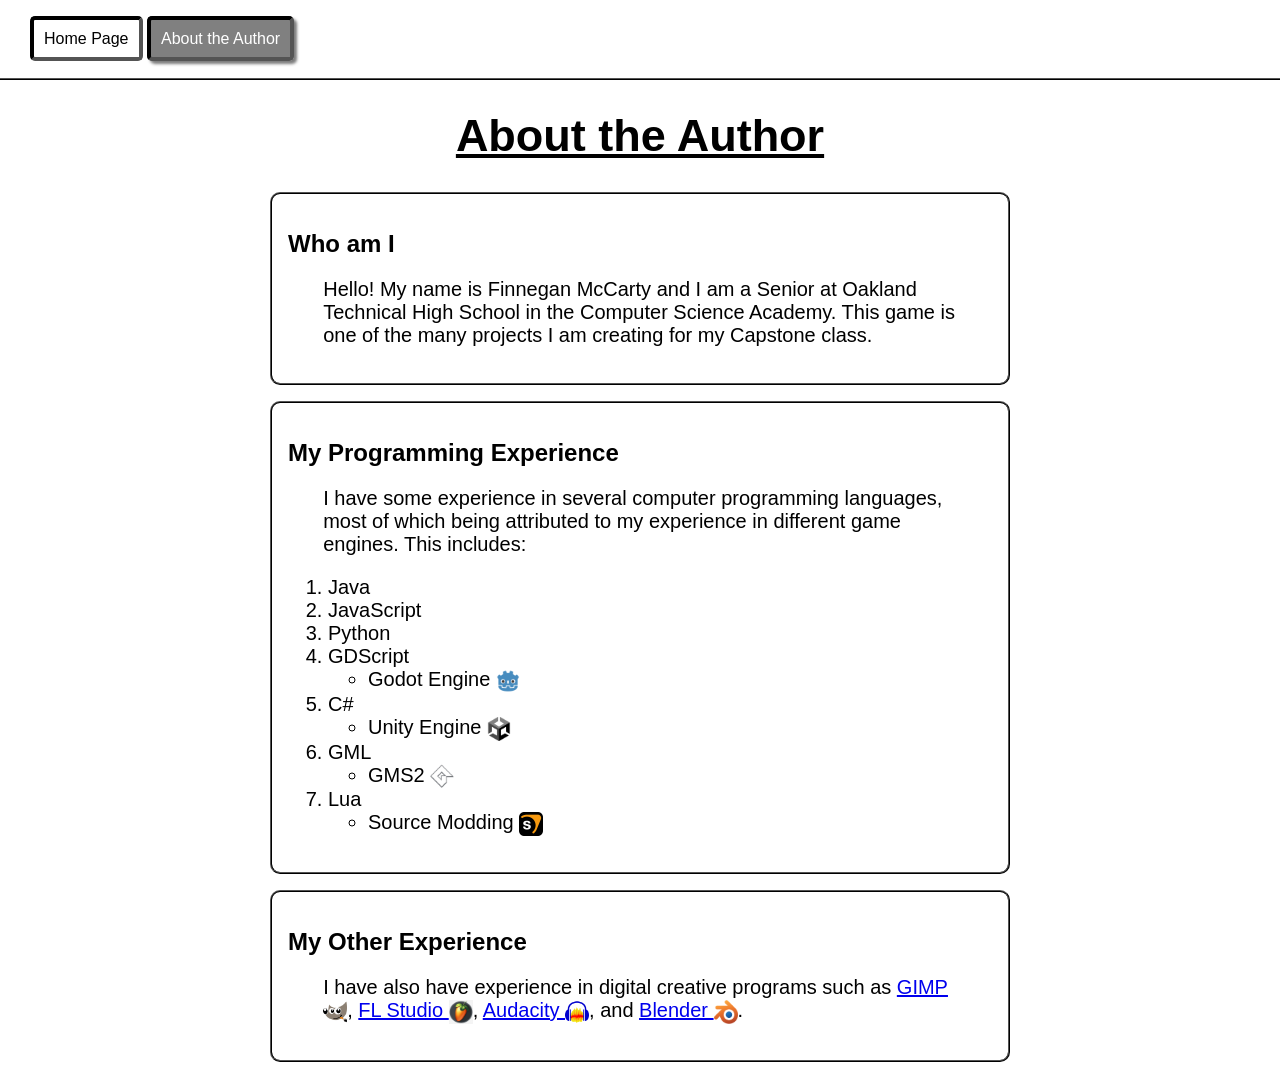
==== about.html @ a4b1bd2d ""update to index"" ====
<!-- add your about me page here -->
<!DOCTYPE html>
<html lang="en">
<head>
    <meta charset="UTF-8">
    <meta name="viewport" content="width=device-width, initial-scale=1.0">
    <title>About the Author</title>
    <link rel="stylesheet" href="info.css">
    <style>
        body {
            font-family:'Lucida Sans', 'Lucida Sans Regular', 'Lucida Grande', 'Lucida Sans Unicode', Geneva, Verdana, sans-serif
        }
        h1 {
            font-family:'Lucida Sans', 'Lucida Sans Regular', 'Lucida Grande', 'Lucida Sans Unicode', Geneva, Verdana, sans-serif;
        }
        p {
            margin-left: 5%;
            margin-right: 5%;
            font-size: 20px;
        }
        li {
            font-size: 20px;
        }
        img {
            align-items: right;
            vertical-align: middle;
        }
    </style>
</head>
<body>
    <header style="border-bottom: 2px ridge black;">
        <a href="index.html" >Home Page</a>
        <a href="about.html" class="disabled_button">About the Author</a>
    </header>

    <h1><u>About the Author</u></h1>

    <article>
        <h2>Who am I</h2>
        <p>
            Hello! My name is Finnegan McCarty and I am a Senior at Oakland Technical High School in the Computer Science Academy. 
            This game is one of the many projects I am creating for my Capstone class.
        </p>
    </article>

    <article>
        <h2>My Programming Experience</h2>
        <p>
            I have some experience in several computer programming languages, 
            most of which being attributed to my experience in different game engines. This includes:
            <ol>
                <li>Java</li>
                <li>JavaScript</li>
                <li>Python</li>
                <li>GDScript
                    <ul>
                        <li>Godot Engine <img src="images/godot_icon_color.png" width="24px" height="24px"></li>
                    </ul>
                </li>
                <li>C#
                    <ul>
                        <li>Unity Engine <img src="images/unity_icon_color.png" width="24px" height="24px"></li>
                    </ul>
                </li>
                <li>GML
                    <ul>
                        <li>GMS2 <img src="images/gms_logo.png" width="24px" height="24px"></li>
                    </ul>
                </li>
                <li>Lua
                    <ul>
                        <li>Source Modding <img src="images/24px-Icon-Source.png" width="24px" height="24px"></li>
                    </ul>
                </li>
            </ol>
        </p>
    </article>

    <article>
        <h2>My Other Experience</h2>
        <p>
            I have also have experience in digital creative programs such as 
            <a href="https://www.gimp.org/">GIMP <img src="images/gimp_logo.webp" width="24px" height="24px"></a>,
            <a href="https://www.image-line.com/">FL Studio <img src="images/fl_studio_logo.webp" width="24px" height="24px"></a>, 
            <a href="https://www.audacityteam.org/">Audacity <img src="images/audacity_logo.webp" width="24px" height="24px"></a>, and
            <a href="https://www.blender.org/">Blender <img src="images/blender_logo.png" width="24px" height="24px"></a>.
        </p>
    </article>
</body>
</html>
---- info.css ----
body {
            font-family: 'Gill Sans', 'Gill Sans MT', Calibri, 'Trebuchet MS', sans-serif;
            margin: 0;
            background-color: white;
            color: black;
        }
        header {
            text-align: left;
            overflow: hidden;
            padding: 5px;
            padding-bottom: 1px;
        }
        header.a {
            text-align: right;
        }
        h1 {
            font-size: 45px;
            text-align: center;
            vertical-align: top;
        }
        p {
            margin-left: 20%;
            margin-right: 20%;
            font-size:larger;
        }
        form {
            text-align: center;
        }
        hr {
            color: black;
            margin-left: 20%;
            margin-right: 20%;
            overflow: visible;
            text-align: center;
            height: 4px;
            padding-bottom: 10px;
            border: none;
            border-bottom: 1px solid;
            margin-bottom: 2em;
        }
        .line_small {
            margin-left: 30%;
            margin-right: 30%;
        }
        .line_small::after {
            background: white;
            content: "⚛";
            
            position: relative;
            font-size: 20px;
        }
        article {
            width: 55%; margin: 1em auto; padding: 1em; border: 2px ridge #000000; border-radius: 10px; background-color: white;
        }
        br {
            line-height: 20px;
        }
        input {
            background-color: rgba(255, 255, 255, 0);
            padding: 5px;
            border-radius: 5px;
            border: 1px inset #000000;
        }
        input[type="submit"]:hover {
            background-color: rgba(0, 0, 0, 0.1);
            padding: 5px;
            border-radius: 5px;
            border: 1px inset #000000;
            box-shadow: 3px 3px 3px #00000084;
        }
        select {
            background-color: rgba(255, 255, 255, 0);
            padding: 5px;
            border-radius: 5px;
            border: 1px inset #000000;
        }
        select:hover {
            background-color: rgba(0, 0, 0, 0.1);
            padding: 5px;
            border-radius: 5px;
            border: 1px inset #000000;
            box-shadow: 3px 3px 3px #00000084;
        }
        textarea {
            padding: 10px;
            border-radius: 5px;
            border: 1px inset #000000;
            box-shadow: 1px 1px 1px #00000084;
            resize: none;
        }
        header {
            padding: 30px;
        }
        header a {
            padding: 10px;
            text-decoration:none; 
            color:black;
            border: 4px inset black;
            border-radius: 5px;
        }
        header a:hover {
            background-color: lightgray;
            box-shadow: 3px 3px 3px #00000084;
        }
        .disabled_button {
            color: white;
            background-color: gray;
            cursor: not-allowed;
            box-shadow: 3px 3px 3px #00000084;
        }
        .disabled_button:hover {
            background-color: gray;
            cursor: not-allowed;
            box-shadow: 3px 3px 3px #00000084;
        }
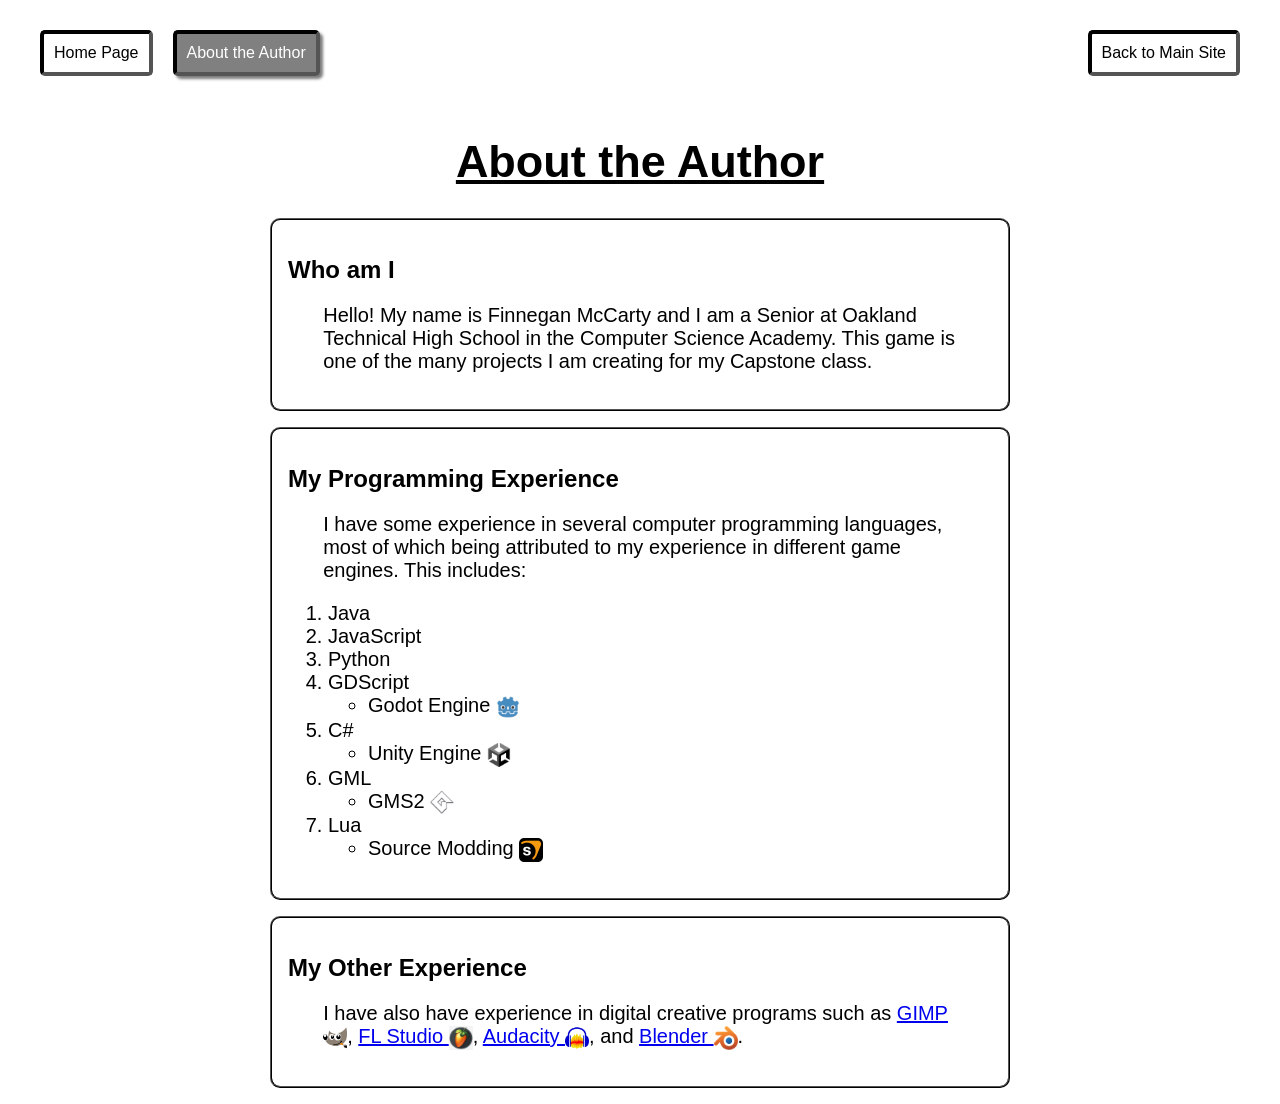
==== commit 99ab3121: ""added a button back to the main capstone web page in the header"" ====
--- a/about.html
+++ b/about.html
@@ -28,9 +28,12 @@
     </style>
 </head>
 <body>
-    <header style="border-bottom: 2px ridge black;">
-        <a href="index.html" >Home Page</a>
-        <a href="about.html" class="disabled_button">About the Author</a>
+    <header style="font-family:'Lucida Sans', 'Lucida Sans Regular', 'Lucida Grande', 'Lucida Sans Unicode', Geneva, Verdana, sans-serif">
+        <a style="float: left;" href="index.html">Home Page</a>
+        <a style="float: left;" class="disabled_button" href="about.html">About the Author</a>
+        <a style="float: left;" class="hidden" href="game.html">Play Game</a>
+
+        <a style="float: right;"href="../2026CSCapstone/home">Back to Main Site</a>
     </header>
 
     <h1><u>About the Author</u></h1>
@@ -54,22 +57,22 @@
                 <li>Python</li>
                 <li>GDScript
                     <ul>
-                        <li>Godot Engine <img src="images/godot_icon_color.png" width="24px" height="24px"></li>
+                        <li>Godot Engine <img src="images/about/godot_icon_color.png" width="24px" height="24px"></li>
                     </ul>
                 </li>
                 <li>C#
                     <ul>
-                        <li>Unity Engine <img src="images/unity_icon_color.png" width="24px" height="24px"></li>
+                        <li>Unity Engine <img src="images/about/unity_icon_color.png" width="24px" height="24px"></li>
                     </ul>
                 </li>
                 <li>GML
                     <ul>
-                        <li>GMS2 <img src="images/gms_logo.png" width="24px" height="24px"></li>
+                        <li>GMS2 <img src="images/about/gms_logo.png" width="24px" height="24px"></li>
                     </ul>
                 </li>
                 <li>Lua
                     <ul>
-                        <li>Source Modding <img src="images/24px-Icon-Source.png" width="24px" height="24px"></li>
+                        <li>Source Modding <img src="images/about/24px-Icon-Source.png" width="24px" height="24px"></li>
                     </ul>
                 </li>
             </ol>
@@ -80,10 +83,10 @@
         <h2>My Other Experience</h2>
         <p>
             I have also have experience in digital creative programs such as 
-            <a href="https://www.gimp.org/">GIMP <img src="images/gimp_logo.webp" width="24px" height="24px"></a>,
-            <a href="https://www.image-line.com/">FL Studio <img src="images/fl_studio_logo.webp" width="24px" height="24px"></a>, 
-            <a href="https://www.audacityteam.org/">Audacity <img src="images/audacity_logo.webp" width="24px" height="24px"></a>, and
-            <a href="https://www.blender.org/">Blender <img src="images/blender_logo.png" width="24px" height="24px"></a>.
+            <a href="https://www.gimp.org/">GIMP <img src="images/about/gimp_logo.webp" width="24px" height="24px"></a>,
+            <a href="https://www.image-line.com/">FL Studio <img src="images/about/fl_studio_logo.webp" width="24px" height="24px"></a>, 
+            <a href="https://www.audacityteam.org/">Audacity <img src="images/about/audacity_logo.webp" width="24px" height="24px"></a>, and
+            <a href="https://www.blender.org/">Blender <img src="images/about/blender_logo.png" width="24px" height="24px"></a>.
         </p>
     </article>
 </body>
--- a/info.css
+++ b/info.css
@@ -1,115 +1,134 @@
 body {
-            font-family: 'Gill Sans', 'Gill Sans MT', Calibri, 'Trebuchet MS', sans-serif;
-            margin: 0;
-            background-color: white;
-            color: black;
-        }
-        header {
-            text-align: left;
-            overflow: hidden;
-            padding: 5px;
-            padding-bottom: 1px;
-        }
-        header.a {
-            text-align: right;
-        }
-        h1 {
-            font-size: 45px;
-            text-align: center;
-            vertical-align: top;
-        }
-        p {
-            margin-left: 20%;
-            margin-right: 20%;
-            font-size:larger;
-        }
-        form {
-            text-align: center;
-        }
-        hr {
-            color: black;
-            margin-left: 20%;
-            margin-right: 20%;
-            overflow: visible;
-            text-align: center;
-            height: 4px;
-            padding-bottom: 10px;
-            border: none;
-            border-bottom: 1px solid;
-            margin-bottom: 2em;
-        }
-        .line_small {
-            margin-left: 30%;
-            margin-right: 30%;
-        }
-        .line_small::after {
-            background: white;
-            content: "⚛";
-            
-            position: relative;
-            font-size: 20px;
-        }
-        article {
-            width: 55%; margin: 1em auto; padding: 1em; border: 2px ridge #000000; border-radius: 10px; background-color: white;
-        }
-        br {
-            line-height: 20px;
-        }
-        input {
-            background-color: rgba(255, 255, 255, 0);
-            padding: 5px;
-            border-radius: 5px;
-            border: 1px inset #000000;
-        }
-        input[type="submit"]:hover {
-            background-color: rgba(0, 0, 0, 0.1);
-            padding: 5px;
-            border-radius: 5px;
-            border: 1px inset #000000;
-            box-shadow: 3px 3px 3px #00000084;
-        }
-        select {
-            background-color: rgba(255, 255, 255, 0);
-            padding: 5px;
-            border-radius: 5px;
-            border: 1px inset #000000;
-        }
-        select:hover {
-            background-color: rgba(0, 0, 0, 0.1);
-            padding: 5px;
-            border-radius: 5px;
-            border: 1px inset #000000;
-            box-shadow: 3px 3px 3px #00000084;
-        }
-        textarea {
-            padding: 10px;
-            border-radius: 5px;
-            border: 1px inset #000000;
-            box-shadow: 1px 1px 1px #00000084;
-            resize: none;
-        }
-        header {
-            padding: 30px;
-        }
-        header a {
-            padding: 10px;
-            text-decoration:none; 
-            color:black;
-            border: 4px inset black;
-            border-radius: 5px;
-        }
-        header a:hover {
-            background-color: lightgray;
-            box-shadow: 3px 3px 3px #00000084;
-        }
-        .disabled_button {
-            color: white;
-            background-color: gray;
-            cursor: not-allowed;
-            box-shadow: 3px 3px 3px #00000084;
-        }
-        .disabled_button:hover {
-            background-color: gray;
-            cursor: not-allowed;
-            box-shadow: 3px 3px 3px #00000084;
-        }+    font-family: 'Gill Sans', 'Gill Sans MT', Calibri, 'Trebuchet MS', sans-serif;
+    margin: 0;
+    background-color: white;
+    color: black;
+}
+header {
+    text-align: left;
+    overflow: hidden;
+    padding: 5px;
+    padding-bottom: 1px;
+}
+header.a {
+    text-align: right;
+}
+h1 {
+    font-size: 45px;
+    text-align: center;
+    vertical-align: top;
+}
+
+p {
+    margin-left: 20%;
+    margin-right: 20%;
+    font-size:larger;
+}
+form {
+    text-align: center;
+}
+hr {
+    color: black;
+    margin-left: 20%;
+    margin-right: 20%;
+    overflow: visible;
+    text-align: center;
+    height: 4px;
+    padding-bottom: 10px;
+    border: none;
+    border-bottom: 1px solid;
+    margin-bottom: 2em;
+}
+.line_small {
+    margin-left: 30%;
+    margin-right: 30%;
+}
+.line_small::after {
+    background: white;
+    content: "⚛";
+    
+    position: relative;
+    font-size: 20px;
+}
+article {
+    width: 55%; margin: 1em auto; padding: 1em; border: 2px ridge #000000; border-radius: 10px; background-color: white;
+}
+br {
+    line-height: 20px;
+}
+input {
+    background-color: rgba(255, 255, 255, 0);
+    padding: 5px;
+    border-radius: 5px;
+    border: 1px inset #000000;
+}
+input[type="submit"]:hover {
+    background-color: rgba(0, 0, 0, 0.1);
+    padding: 5px;
+    border-radius: 5px;
+    border: 1px inset #000000;
+    box-shadow: 3px 3px 3px #00000084;
+}
+select {
+    background-color: rgba(255, 255, 255, 0);
+    padding: 5px;
+    border-radius: 5px;
+    border: 1px inset #000000;
+}
+select:hover {
+    background-color: rgba(0, 0, 0, 0.1);
+    padding: 5px;
+    border-radius: 5px;
+    border: 1px inset #000000;
+    box-shadow: 3px 3px 3px #00000084;
+}
+textarea {
+    padding: 10px;
+    border-radius: 5px;
+    border: 1px inset #000000;
+    box-shadow: 1px 1px 1px #00000084;
+    resize: none;
+}
+header {
+    padding: 30px;
+}
+header a {
+    padding: 10px;
+    text-decoration:none; 
+    color:black;
+    border: 4px inset black;
+    border-radius: 5px;
+    margin-left: 10px;
+    margin-right: 10px;
+}
+header a:hover {
+    background-color: lightgray;
+    box-shadow: 3px 3px 3px #00000084;
+}
+.disabled_button {
+    color: white;
+    background-color: gray;
+    cursor: not-allowed;
+    box-shadow: 3px 3px 3px #00000084;
+}
+.disabled_button:hover {
+    background-color: gray;
+    cursor: not-allowed;
+    box-shadow: 3px 3px 3px #00000084;
+}
+
+.hidden {
+    color: white; 
+    border-color: white; 
+    border-style: solid;
+}
+
+.hidden:hover {
+    color: darkgray; 
+    border-color: darkgray; 
+    border-style: solid;
+    box-shadow: 1px 1px 3px #84848484;
+}
+
+
+
